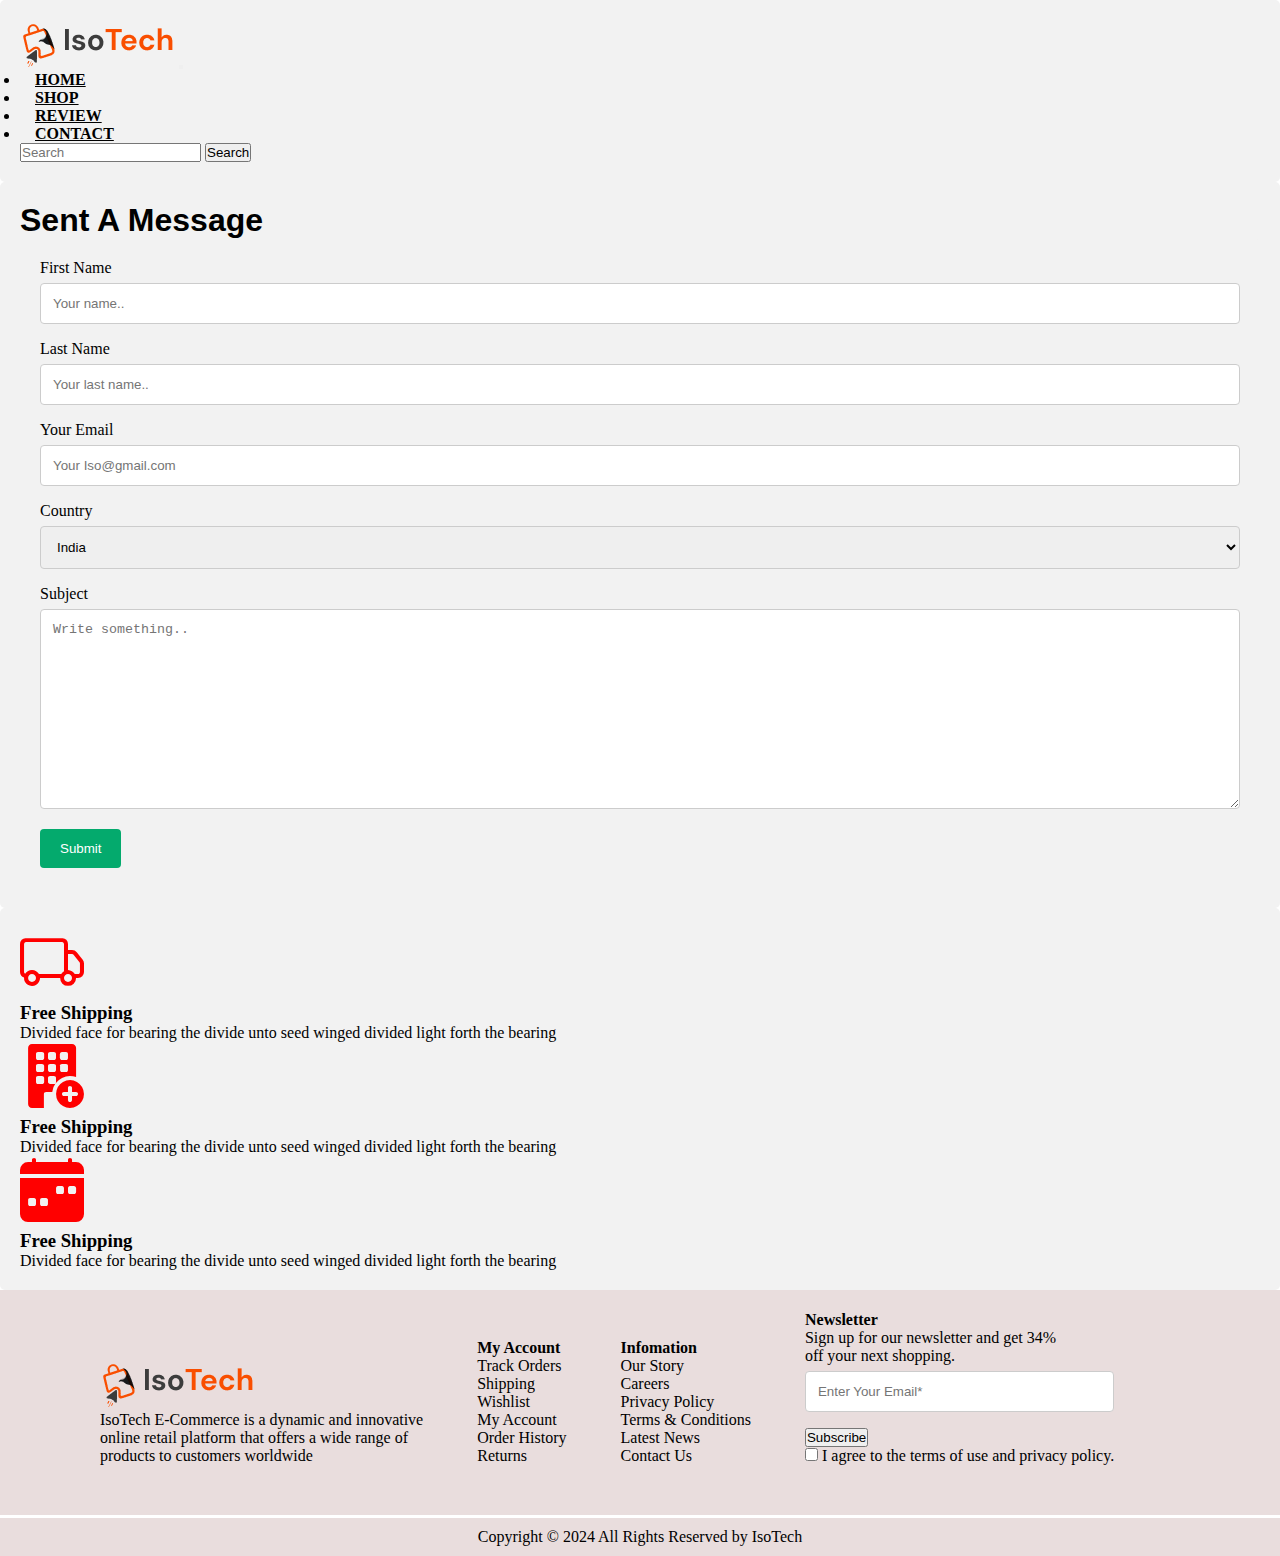
==== contact/contact.html @ b3901374 "first commit" ====
<!DOCTYPE html>
<html lang="en">

<head>
    <meta charset="UTF-8">
    <meta name="viewport" content="width=device-width, initial-scale=1.0">
    <title>Document</title>
    <link href="https://cdn.jsdelivr.net/npm/bootstrap@5.0.2/dist/css/bootstrap.min.css" rel="stylesheet"
        integrity="sha384-EVSTQN3/azprG1Anm3QDgpJLIm9Nao0Yz1ztcQTwFspd3yD65VohhpuuCOmLASjC" crossorigin="anonymous">
    <script src="https://cdn.jsdelivr.net/npm/bootstrap@5.0.2/dist/js/bootstrap.bundle.min.js"
        integrity="sha384-MrcW6ZMFYlzcLA8Nl+NtUVF0sA7MsXsP1UyJoMp4YLEuNSfAP+JcXn/tWtIaxVXM"
        crossorigin="anonymous"></script>
    <link rel="stylesheet" href="https://cdn.jsdelivr.net/npm/bootstrap-icons@1.11.3/font/bootstrap-icons.min.css">
    <link rel="stylesheet" href="contact.css">
</head>

<body>

    <!-- header -->
    <header>
        <nav class="navbar navbar-expand-lg ">
            <div class="container">
                <a class="navbar-brand" href="#"><img src="../img/nav-log.png" alt=""></a>
                <button class="navbar-toggler" type="button" data-bs-toggle="collapse"
                    data-bs-target="#navbarSupportedContent" aria-controls="navbarSupportedContent"
                    aria-expanded="false" aria-label="Toggle navigation">
                    <span class="navbar-toggler-icon"></span>
                </button>
                <div class="collapse navbar-collapse" id="navbarSupportedContent">
                    <ul class="navbar-nav m-auto my-2 my-lg-0">
                        <li class="nav-item">
                            <a class="nav-link active" href="../index.html">Home</a>
                        </li>
                        <li class="nav-item">
                            <a class="nav-link active" aria-current="page" href="../shop/shop.html">Shop</a>
                        </li>
                        <li class="nav-item">
                            <a class="nav-link active" aria-current="page" href="../review/reveiw.html">Review</a>
                        </li>
                        <li class="nav-item">
                            <a class="nav-link active" aria-current="page" href="../contact/contact.html">Contact</a>
                        </li>
                    </ul>
                    <form class="d-flex">
                        <input class="form-control me-2" type="search" placeholder="Search" aria-label="Search">
                        <button class="btn btn-outline-success" type="submit">Search</button>
                    </form>
                </div>
            </div>
        </nav>
    </header>


    <!-- section3  product-->
    <section class="product pt-5 ">
        <div class="container py-2">
            <h1 >Sent A Message</h1>
            <div class="container">
                <form action="action_page.php">

                    <label for="fname">First Name</label>
                    <input type="text" id="fname" name="firstname" placeholder="Your name..">

                    <label for="lname">Last Name</label>
                    <input type="text" id="lname" name="lastname" placeholder="Your last name..">

                    <label for="fname">Your Email</label>
                    <input type="text" id="fname" name="firstname" placeholder="Your Iso@gmail.com">

                    <label for="country">Country</label>
                    <select id="country" name="country">
                        <option value="australia">India</option>
                        <option value="canada">Canada</option>
                        <option value="usa">USA</option>
                    </select>

                    <label for="subject">Subject</label>
                    <textarea id="subject" name="subject" placeholder="Write something.."
                        style="height:200px"></textarea>

                    <input type="submit" value="Submit" class="btn12"> 

                </form>
            </div>
        </div>
    </section>

    <!-- section4 -->
    <section class="iconser ">
        <div class="container text-center">
            <div class="row pb-5">
                <div class="col-lg-4">
                    <span><i class="bi bi-truck icon"></i></span>
                    <h3>Free Shipping</h3>
                    <p>Divided face for bearing the divide unto seed winged divided light forth the bearing</p>
                </div>

                <div class="col-lg-4">
                    <span><i class="bi bi-building-fill-add icon"></i></span>
                    <h3>Free Shipping</h3>
                    <p>Divided face for bearing the divide unto seed winged divided light forth the bearing</p>
                </div>


                <div class="col-lg-4">
                    <span><i class="bi bi-calendar-week-fill icon"></i></span>
                    <h3>Free Shipping</h3>
                    <p>Divided face for bearing the divide unto seed winged divided light forth the bearing</p>
                </div>

            </div>

        </div>

    </section>


    <!-- footer -->
    <footer class="footer">
        <div class="logo ">
            <img src="../img/nav-log.png" alt="">
            <p>IsoTech E-Commerce is a dynamic and innovative <br> online retail platform that offers a wide range of
                <br> products to customers worldwide</p>
            </p>
        </div>
        <div class="link">
            <h4> My Account</h4>
            Track Orders <br>
            Shipping <br>
            Wishlist <br>
            My Account <br>
            Order History <br>
            Returns <br>
        </div>

        <div class="link">
            <h4> Infomation</h4>
            Our Story <br>
            Careers <br>
            Privacy Policy <br>
            Terms & Conditions <br>
            Latest News <br>
            Contact Us <br>
        </div>

        <div class="link">
            <h4> Newsletter</h4>
            Sign up for our newsletter and get 34% <br>
            off your next shopping. <br>
            <div class="input-group mb-3">
                <input type="text" class="form-control" placeholder="Enter Your Email*"
                    aria-label="Recipient's username" aria-describedby="button-addon2">
                <button class="btn btn-outline-primary mt-1 mb-3" type="button" id="button-addon2">Subscribe</button>
            </div>

            <div class="mb-3 form-check">
                <input type="checkbox" class="form-check-input" id="exampleCheck1">
                <label class="form-check-label" for="exampleCheck1">I agree to the terms of use and privacy
                    policy.</label>
            </div>


        </div>
        <p class="Copyright disabled">Copyright © 2024 All Rights Reserved by IsoTech</p>
    </footer>
</body>

</html>
---- contact/contact.css ----
* {
    padding: 0;
    margin: 0;
    box-sizing: border-box;
}

body {
    overflow-x: hidden !important;



}

html {
    scroll-behavior: smooth;
}


.nav-item a {
    margin-right: 15px;
    margin-left: 15px;
    color: black;
    text-transform: uppercase;
    font-weight: bold;
}

.nav-item a:hover {
    color: red;
}

/* card */
.card{
    border-radius: 0;
    outline: none;
    overflow: hidden;
    cursor: pointer;
    
}
.zoom-n-rotate img{
    transition: transform .5s ease-in-out;
}

.zoom-n-rotate:hover img{
    transform: scale(1.5);
}

/* contact */

h1{
    font-family: 'Trebuchet MS', 'Lucida Sans Unicode', 'Lucida Grande', 'Lucida Sans', Arial, sans-serif;
    
}
/* Style inputs with type="text", select elements and textareas */
input[type=text], select, textarea {
    width: 100%; /* Full width */
    padding: 12px; /* Some padding */ 
    border: 1px solid #ccc; /* Gray border */
    border-radius: 4px; /* Rounded borders */
    box-sizing: border-box; /* Make sure that padding and width stays in place */
    margin-top: 6px; /* Add a top margin */
    margin-bottom: 16px; /* Bottom margin */
    resize: vertical /* Allow the user to vertically resize the textarea (not horizontally) */
  }
  
  /* Style the submit button with a specific background color etc */
  input[type=submit] {
    background-color: #04AA6D;
    color: white;
    padding: 12px 20px;
    border: none;
    border-radius: 4px;
    cursor: pointer;
  }
  
  /* When moving the mouse over the submit button, add a darker green color */
  input[type=submit]:hover {
    background-color: #45a049;
  }
  
  /* Add a background color and some padding around the form */
  .container {
    border-radius: 5px;
    background-color: #f2f2f2;
    padding: 20px;
    
  }




/* icon */
.icon{
    color: red;
    font-size: 4rem;
    cursor: pointer;
}


/* footer */
.footer{
    background-color: rgb(233, 221, 221);

}

.logo{
    margin-left:100px;
    margin-top: 70px;
    display: inline-block;

}

.link{
    display: inline-block;
    margin-left: 50px;
}

.Copyright{
    text-align: center;
    margin-top: 50px;
   border-top:solid white;
   padding: 10px;
}


@media (max-width:600px) {

    .btn12{
        width: 100%;
    }
    
}
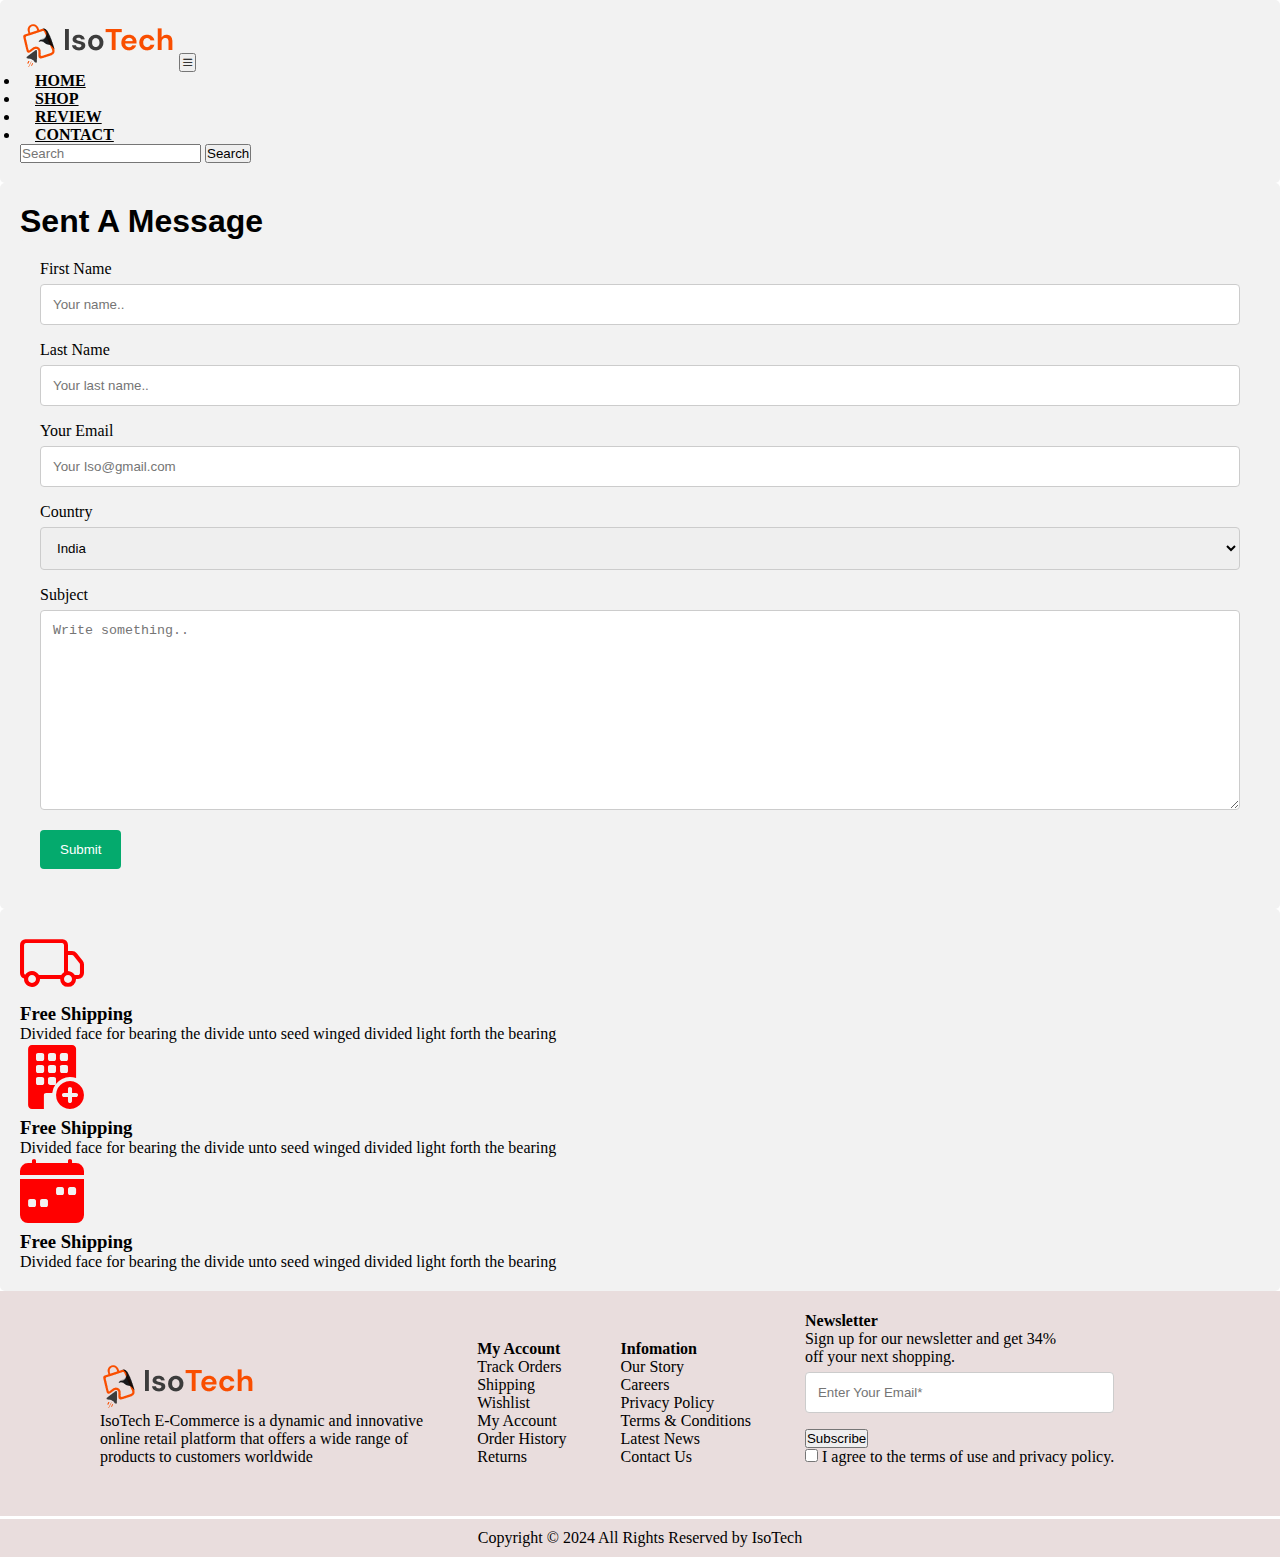
==== commit cf6c3361: "first commit" ====
--- a/contact/contact.html
+++ b/contact/contact.html
@@ -24,7 +24,7 @@
                 <button class="navbar-toggler" type="button" data-bs-toggle="collapse"
                     data-bs-target="#navbarSupportedContent" aria-controls="navbarSupportedContent"
                     aria-expanded="false" aria-label="Toggle navigation">
-                    <span class="navbar-toggler-icon"></span>
+                    <span class="navbar-toggler-icon"> <i class="bi bi-list"></i></span>
                 </button>
                 <div class="collapse navbar-collapse" id="navbarSupportedContent">
                     <ul class="navbar-nav m-auto my-2 my-lg-0">
